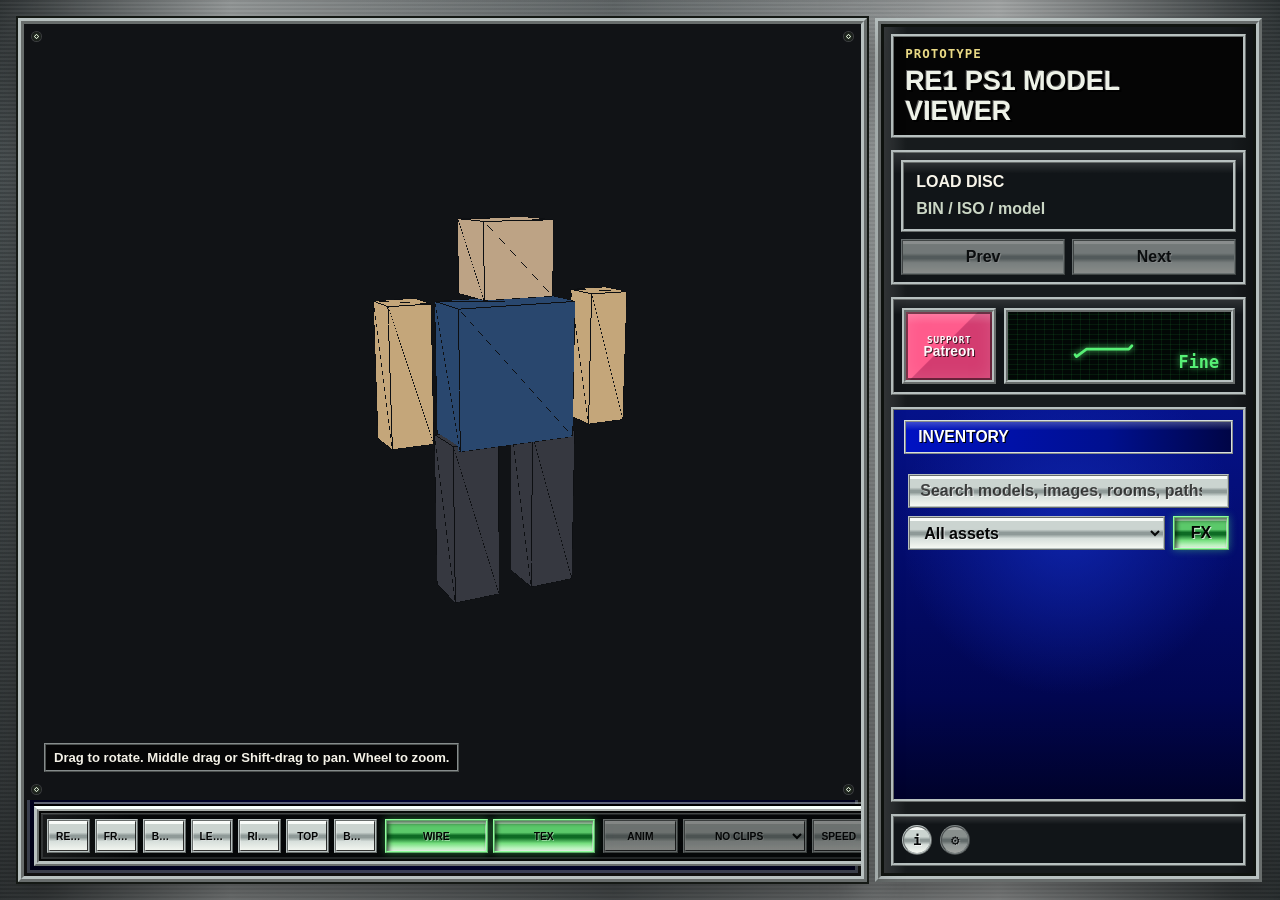
==== docs/index.html @ 8b3ff73c "Add GitHub Pages deployment files" ====
<!doctype html>
<html lang="en">
  <head>
    <meta charset="utf-8">
    <meta name="viewport" content="width=device-width, initial-scale=1">
    <title>RE1 PS1 Model Viewer Prototype</title>
    <link rel="stylesheet" href="./src/styles.css">
  </head>
  <body>
    <main class="app">
      <section class="viewport" aria-label="3D model viewport">
        <span class="viewport-rivet rivet-top-left" aria-hidden="true"></span>
        <span class="viewport-rivet rivet-top-right" aria-hidden="true"></span>
        <span class="viewport-rivet rivet-bottom-left" aria-hidden="true"></span>
        <span class="viewport-rivet rivet-bottom-right" aria-hidden="true"></span>
        <canvas id="viewer" width="1280" height="900"></canvas>
        <div class="viewport-toolbar">
          <div class="toolbar-group" aria-label="Viewer options">
            <button id="resetCamera" type="button" title="Reset camera to the model's default view">Reset</button>
            <button class="view-button" type="button" data-view="front" title="Front view">Front</button>
            <button class="view-button" type="button" data-view="back" title="Back view">Back</button>
            <button class="view-button" type="button" data-view="left" title="Show the model's left side">Left</button>
            <button class="view-button" type="button" data-view="right" title="Show the model's right side">Right</button>
            <button class="view-button" type="button" data-view="top" title="Top-down view">Top</button>
            <button class="view-button" type="button" data-view="bottom" title="Bottom view">Bottom</button>
          </div>
          <div class="toolbar-group" aria-label="Render options">
            <label class="toggle" title="Show polygon edges over the model">
              <input id="wireframe" type="checkbox" checked>
              <span>Wire</span>
            </label>
            <label class="toggle" title="Use decoded model texture">
              <input id="textureToggle" type="checkbox" checked>
              <span>Tex</span>
            </label>
          </div>
          <div class="toolbar-group animation-tools" aria-label="Animation options">
            <label class="toggle" title="Play detected animation clip">
              <input id="animate" type="checkbox" checked>
              <span>Anim</span>
            </label>
            <select id="animationSelect" class="clip-select" title="Detected animation clip">
              <option value="">No clips</option>
            </select>
            <label class="speed-control" title="How quickly detected animation frames are stepped through">
              <span>Speed</span>
              <input id="animationFps" type="range" min="1" max="60" value="30">
              <output id="animationFpsValue" for="animationFps">30</output>
            </label>
          </div>
        </div>
        <div class="viewport-help">Drag to rotate. Middle drag or Shift-drag to pan. Wheel to zoom.</div>
        <aside id="debugOverlay" class="debug-overlay" aria-label="Technical details">
          <section id="debugStatsSection" class="debug-section">
            <h2 id="debugStatsTitle">Loaded Asset</h2>
            <dl id="modelStats"></dl>
          </section>
          <section id="debugAnimationSection" class="debug-section">
            <h2>Animation Inspector</h2>
            <div id="animationInspector" class="animation-inspector">Load an animated EMD to inspect detected clips.</div>
          </section>
          <section id="debugFilesSection" class="debug-section debug-extra-section">
            <h2>Files</h2>
            <ul id="fileList" class="file-list"></ul>
          </section>
          <section id="debugNotesSection" class="debug-section debug-extra-section">
            <h2>Parser Notes</h2>
            <ol id="parserNotes" class="notes"></ol>
          </section>
        </aside>
        <div id="busyOverlay" class="busy-overlay is-hidden" role="status" aria-live="polite">
          <div class="busy-card">
            <strong id="busyTitle">Loading disc</strong>
            <span id="busyMessage">Reading files from the image...</span>
            <progress id="busyProgress" max="100" value="0"></progress>
          </div>
        </div>
        <div id="preloadPrompt" class="preload-prompt is-hidden" role="dialog" aria-modal="true" aria-labelledby="preloadTitle">
          <div class="preload-card">
            <strong id="preloadTitle">Build asset previews?</strong>
            <p>
              This renders model thumbnails and decodes image/room previews up front. Previews will not be immediately available otherwise. Takes 15-60 seconds.
            </p>
            <div class="preload-actions">
              <button id="preloadNow" type="button">Build previews</button>
              <button id="preloadSkip" type="button">Skip for now</button>
            </div>
          </div>
        </div>
        <div id="imageViewer" class="image-viewer is-hidden" aria-label="Image asset viewer">
          <div class="image-frame">
            <div class="image-frame-header">
              <div>
                <strong id="imageTitle">Image asset</strong>
                <span id="imageMeta">Decoded PS1 image data</span>
              </div>
            </div>
            <div id="imageScreens" class="image-screens is-hidden" aria-label="Room screen selector"></div>
            <div class="image-stage">
              <div class="image-help">Wheel to zoom. Drag to pan.</div>
              <button id="resetImageView" class="image-reset" type="button" title="Reset image zoom and pan">Reset</button>
              <img id="imagePreview" alt="">
            </div>
          </div>
        </div>
      </section>

      <aside class="sidebar">
        <header class="inventory-title">
          <p class="eyebrow">Prototype</p>
          <h1>RE1 PS1 model viewer</h1>
        </header>

        <section class="command-panel">
          <div class="command-grid">
            <div id="dropZone" class="drop-zone" tabindex="0">
              <strong>Load Disc</strong>
              <span>BIN / ISO / model</span>
              <input id="filePicker" type="file" multiple>
            </div>
            <button id="prevModel" type="button" title="Previous matching asset">Prev</button>
            <button id="nextModel" type="button" title="Next matching asset">Next</button>
          </div>
        </section>

        <section class="panel status-panel">
          <a class="patreon-button" href="https://www.patreon.com/" target="_blank" rel="noreferrer" title="Support the project on Patreon">
            <span>Support</span>
            <strong>Patreon</strong>
          </a>
          <div class="ecg-slot" aria-label="Viewer status">
            <svg class="ecg-line" viewBox="0 0 360 64" preserveAspectRatio="none" aria-hidden="true" focusable="false">
              <polyline points="0,36 54,36 70,28 84,47 99,36 162,36 180,16 197,54 215,36 286,36 306,27 326,36 360,36"></polyline>
            </svg>
            <strong>Fine</strong>
          </div>
        </section>

        <section class="panel primary-panel">
          <h2>Inventory</h2>
          <div class="asset-toolbar">
            <input id="assetSearch" type="search" placeholder="Search models, images, rooms, paths">
            <select id="assetFilter" aria-label="Asset filter">
              <option value="all">All assets</option>
              <option value="character">Characters</option>
              <option value="model">Enemies</option>
              <option value="item">Items</option>
              <option value="texture">TIM textures</option>
              <option value="background">Room backgrounds</option>
            </select>
            <label class="toggle asset-toggle" title="Animate 3D model changes with a pickup-style spin">
              <input id="modelTransitionToggle" type="checkbox" checked>
              <span>FX</span>
            </label>
          </div>
          <div id="modelDock" class="model-dock is-empty" aria-label="Model tile selector"></div>
          <div id="modelList" class="model-list"></div>
        </section>

        <section class="panel hidden-panel">
          <h2>Images</h2>
          <div class="asset-toolbar">
            <input id="imageSearch" type="search" placeholder="Search TIMs, rooms, paths">
            <select id="imageFilter" aria-label="Image filter">
              <option value="all">All images</option>
              <option value="texture">TIM textures</option>
              <option value="background">Room backgrounds</option>
            </select>
          </div>
          <div class="asset-nav">
            <button id="prevImage" type="button" title="Previous image asset">Previous</button>
            <button id="nextImage" type="button" title="Next image asset">Next</button>
          </div>
          <div id="imageList" class="image-list"></div>
        </section>

        <section class="panel utility-panel" aria-label="Viewer utilities">
          <button id="debugToggle" class="utility-button" type="button" title="Show technical details" aria-controls="debugOverlay" aria-expanded="false">i</button>
          <button id="settingsButton" class="utility-button" type="button" title="Settings placeholder" disabled aria-disabled="true">⚙</button>
        </section>
      </aside>
    </main>

    <script src="./src/app.js"></script>
  </body>
</html>
---- docs/src/styles.css ----
:root {
  color-scheme: dark;
  --bg: #111316;
  --panel: #1b2025;
  --panel-2: #242a31;
  --panel-3: #151a1f;
  --line: #3a434d;
  --line-strong: #58616b;
  --text: #f0eee9;
  --muted: #aeb6bd;
  --accent: #cf443d;
  --accent-2: #d8b35a;
  font-family: Inter, ui-sans-serif, system-ui, -apple-system, BlinkMacSystemFont, "Segoe UI", sans-serif;
}

* {
  box-sizing: border-box;
}

body {
  margin: 0;
  width: 100%;
  min-height: 100vh;
  background: var(--bg);
  color: var(--text);
}

button,
input,
select {
  font: inherit;
}

.app {
  display: grid;
  grid-template-columns: minmax(0, 1fr) clamp(360px, 28vw, 440px);
  width: 100vw;
  height: 100vh;
  overflow: hidden;
}

.viewport {
  position: relative;
  display: grid;
  grid-template-rows: minmax(0, 1fr) auto;
  gap: 6px;
  min-width: 0;
  min-height: 0;
  overflow: hidden;
  background:
    linear-gradient(transparent 95%, rgba(255, 255, 255, 0.05) 95%),
    linear-gradient(90deg, transparent 95%, rgba(255, 255, 255, 0.05) 95%),
    #111316;
  background-size: 36px 36px;
}

#viewer {
  display: block;
  width: 100%;
  height: 100%;
  min-height: 0;
  grid-row: 1;
  cursor: grab;
}

#viewer:active {
  cursor: grabbing;
}

.viewport-toolbar {
  position: absolute;
  left: 16px;
  top: 16px;
  display: flex;
  gap: 10px;
  align-items: center;
  flex-wrap: wrap;
  max-width: calc(100% - 32px);
}

.toolbar-group {
  display: inline-flex;
  align-items: center;
  gap: 6px;
  padding: 6px;
  border: 1px solid rgba(88, 97, 107, 0.8);
  border-radius: 8px;
  background: rgba(17, 19, 22, 0.78);
  backdrop-filter: blur(8px);
  box-shadow: 0 10px 30px rgba(0, 0, 0, 0.22);
}

button,
.toggle,
.speed-control {
  min-height: 36px;
  border: 1px solid var(--line);
  border-radius: 6px;
  background: rgba(27, 32, 37, 0.94);
  color: var(--text);
  padding: 0 12px;
}

button {
  cursor: pointer;
}

.clip-select {
  min-height: 36px;
  max-width: 150px;
  border: 1px solid var(--line);
  border-radius: 6px;
  background: rgba(27, 32, 37, 0.92);
  color: var(--text);
  padding: 0 8px;
}

button:hover,
.toggle:hover,
.speed-control:hover,
.clip-select:hover {
  border-color: var(--accent-2);
}

button:disabled,
select:disabled,
input:disabled,
.toggle:has(input:disabled),
.speed-control:has(input:disabled) {
  cursor: not-allowed;
  opacity: 0.52;
}

button:focus-visible,
input:focus-visible,
select:focus-visible,
.toggle:focus-within,
.speed-control:focus-within {
  outline: 2px solid rgba(216, 179, 90, 0.75);
  outline-offset: 2px;
}

.viewport.is-image-mode .viewport-toolbar {
  visibility: hidden;
}

.viewport.is-image-mode canvas {
  visibility: hidden;
}

.viewport.is-image-mode .viewport-help {
  display: none;
}

.toggle {
  display: inline-flex;
  gap: 8px;
  align-items: center;
}

.speed-control {
  display: grid;
  grid-template-columns: auto 92px 24px;
  gap: 8px;
  align-items: center;
  white-space: nowrap;
}

.speed-control input {
  width: 92px;
  accent-color: var(--accent);
}

.speed-control output {
  color: var(--muted);
  text-align: right;
}

.viewport-help {
  position: absolute;
  left: 18px;
  bottom: 16px;
  max-width: min(520px, calc(100% - 36px));
  border: 1px solid rgba(58, 67, 77, 0.75);
  border-radius: 8px;
  background: rgba(17, 19, 22, 0.68);
  color: var(--muted);
  padding: 9px 11px;
  font-size: 0.86rem;
  backdrop-filter: blur(8px);
}

.viewport-help:has(+ .model-dock:not(.is-empty)) {
  bottom: 134px;
}

.busy-overlay,
.preload-prompt {
  position: absolute;
  inset: 0;
  display: grid;
  place-items: center;
  padding: 24px;
  background: rgba(17, 19, 22, 0.58);
  backdrop-filter: blur(5px);
  pointer-events: all;
}

.busy-overlay {
  z-index: 6;
}

.preload-prompt {
  position: fixed;
  z-index: 7;
}

body.is-preload-prompting .sidebar {
  opacity: 0.64;
  pointer-events: none;
}

.busy-overlay.is-hidden,
.preload-prompt.is-hidden {
  display: none;
}

.busy-card,
.preload-card {
  display: grid;
  gap: 10px;
  width: min(360px, 100%);
  border: 1px solid rgba(216, 179, 90, 0.48);
  border-radius: 8px;
  background: rgba(27, 32, 37, 0.96);
  box-shadow: 0 18px 50px rgba(0, 0, 0, 0.38);
  font-family: var(--re-ui-font);
  padding: 18px;
}

.busy-card strong,
.preload-card strong {
  font-size: 1rem;
  font-weight: 700;
  letter-spacing: 0;
  text-shadow: none;
}

.busy-card span,
.preload-card p {
  color: var(--muted);
  font-size: 0.9rem;
  font-weight: 600;
  letter-spacing: 0;
  text-shadow: none;
}

.preload-card p {
  margin: 0;
  line-height: 1.45;
}

.preload-actions {
  display: grid;
  grid-template-columns: 1fr 1fr;
  gap: 8px;
  margin-top: 4px;
}

.preload-actions button:first-child {
  border-color: var(--re-metal);
  background:
    linear-gradient(180deg, #f8fbf8 0 10%, #cbd4d0 11% 38%, #8f9a98 48% 55%, #d7dfdb 68%, #f5f8f2 100%);
}

.preload-actions button {
  min-width: 0;
  min-height: 34px;
  overflow: hidden;
  text-overflow: ellipsis;
  font-family: var(--re-ui-font);
  font-size: 0.88rem;
  font-weight: 700;
  letter-spacing: 0;
  text-shadow: 1px 1px 0 rgba(255, 255, 255, 0.38);
}

.busy-card progress {
  width: 100%;
  accent-color: var(--accent-2);
}

.image-viewer {
  position: absolute;
  inset: 86px 18px 136px;
  z-index: 3;
  display: grid;
  min-width: 0;
  min-height: 0;
}

.image-viewer.is-hidden {
  display: none;
}

.image-frame {
  display: grid;
  grid-template-rows: auto auto minmax(0, 1fr);
  min-width: 0;
  min-height: 0;
  border: 1px solid rgba(88, 97, 107, 0.85);
  border-radius: 8px;
  background: rgba(17, 19, 22, 0.94);
  box-shadow: 0 18px 50px rgba(0, 0, 0, 0.34);
  overflow: hidden;
}

.image-frame:has(.image-screens.is-hidden) {
  grid-template-rows: auto minmax(0, 1fr);
}

.image-frame-header {
  display: flex;
  justify-content: space-between;
  align-items: center;
  gap: 14px;
  border-bottom: 1px solid var(--line);
  background: rgba(27, 32, 37, 0.96);
  padding: 10px 12px;
}

.image-frame-header div {
  display: grid;
  gap: 3px;
  min-width: 0;
}

.image-frame-header strong,
.image-frame-header span {
  overflow: hidden;
  text-overflow: ellipsis;
  white-space: nowrap;
}

.image-frame-header span {
  color: var(--muted);
  font-size: 0.82rem;
}

.image-screens {
  display: flex;
  gap: 8px;
  overflow-x: auto;
  overflow-y: hidden;
  border-bottom: 1px solid var(--line);
  background: rgba(21, 26, 31, 0.96);
  padding: 8px 10px;
}

.image-screens.is-hidden {
  display: none;
}

.image-screens button {
  flex: 0 0 auto;
  min-height: 32px;
  padding: 0 10px;
}

.image-screens button.is-selected {
  border-color: var(--accent-2);
  background: rgba(216, 179, 90, 0.14);
}

.image-stage {
  position: relative;
  display: grid;
  place-items: center;
  align-content: center;
  justify-content: center;
  min-width: 0;
  min-height: 0;
  overflow: hidden;
  touch-action: none;
  background:
    linear-gradient(45deg, rgba(255, 255, 255, 0.035) 25%, transparent 25%),
    linear-gradient(-45deg, rgba(255, 255, 255, 0.035) 25%, transparent 25%),
    linear-gradient(45deg, transparent 75%, rgba(255, 255, 255, 0.035) 75%),
    linear-gradient(-45deg, transparent 75%, rgba(255, 255, 255, 0.035) 75%),
    #101419;
  background-position: 0 0, 0 10px, 10px -10px, -10px 0;
  background-size: 20px 20px;
  padding: 18px;
}

.image-stage img {
  max-width: 100%;
  max-height: 100%;
  object-fit: contain;
  image-rendering: pixelated;
  transform-origin: center center;
  transition: transform 90ms ease-out;
  cursor: grab;
  user-select: none;
  -webkit-user-drag: none;
  will-change: transform;
}

.image-stage img.is-zoomed {
  cursor: grab;
}

.image-stage.is-panning img {
  cursor: grabbing;
}

.image-help {
  position: absolute;
  left: 12px;
  bottom: 12px;
  z-index: 2;
  border: 2px ridge rgba(184, 193, 192, 0.72);
  background: rgba(2, 2, 2, 0.72);
  color: #f4f1e7;
  padding: 5px 8px;
  font-size: 0.82rem;
  pointer-events: none;
}

.image-reset {
  position: absolute;
  right: 12px;
  bottom: 12px;
  z-index: 2;
  min-height: 30px;
  padding: 0 12px;
}

.model-dock {
  display: flex;
  gap: 10px;
  min-height: 118px;
  max-width: 100%;
  border-top: 1px solid var(--line);
  background: rgba(21, 26, 31, 0.96);
  padding: 12px 14px;
  overflow-x: auto;
  overflow-y: hidden;
}

.model-dock.is-empty {
  display: none;
}

.model-tile {
  display: grid;
  grid-template-rows: 72px auto;
  gap: 7px;
  flex: 0 0 138px;
  width: 138px;
  min-height: 0;
  padding: 7px;
  text-align: left;
}

.model-tile.is-selected {
  border-color: var(--accent-2);
  background: rgba(216, 179, 90, 0.13);
}

.thumbnail-progress {
  display: grid;
  align-content: center;
  gap: 7px;
  flex: 0 0 156px;
  width: 156px;
  border: 1px solid rgba(216, 179, 90, 0.42);
  border-radius: 6px;
  background: rgba(216, 179, 90, 0.1);
  color: var(--text);
  padding: 12px;
}

.thumbnail-progress span,
.thumbnail-progress small {
  color: var(--muted);
}

.thumbnail-progress progress {
  width: 100%;
  accent-color: var(--accent-2);
}

.tile-preview {
  display: grid;
  place-items: center;
  overflow: hidden;
  border: 1px solid rgba(58, 67, 77, 0.86);
  border-radius: 6px;
  background:
    linear-gradient(135deg, rgba(216, 179, 90, 0.14), transparent 46%),
    #101419;
  color: var(--accent-2);
  font-family: var(--re-ui-font);
  font-weight: 700;
  letter-spacing: 0;
}

.tile-preview img {
  width: 100%;
  height: 100%;
  object-fit: contain;
}

.tile-preview.has-thumb {
  background: #101419;
}

.tile-meta {
  display: grid;
  gap: 2px;
  min-width: 0;
}

.tile-meta strong,
.tile-meta small {
  overflow: hidden;
  text-overflow: ellipsis;
  white-space: nowrap;
}

.tile-meta strong {
  font-family: var(--re-ui-font);
  font-size: clamp(0.68rem, 0.72vw, 0.82rem);
  font-weight: 700;
  letter-spacing: 0;
  text-shadow: 1px 1px 0 rgba(0, 0, 0, 0.72);
}

.tile-meta small {
  color: var(--muted);
  font-family: var(--re-ui-font);
  font-size: clamp(0.62rem, 0.64vw, 0.72rem);
  font-weight: 600;
  letter-spacing: 0;
  text-shadow: 1px 1px 0 rgba(0, 0, 0, 0.55);
}

.sidebar {
  display: flex;
  flex-direction: column;
  gap: 12px;
  min-height: 0;
  border-left: 1px solid var(--line);
  background: var(--panel);
  padding: 22px;
  overflow: auto;
}

.eyebrow {
  margin: 0 0 6px;
  color: var(--accent-2);
  font-size: 0.78rem;
  font-weight: 700;
  letter-spacing: 0.08em;
  text-transform: uppercase;
}

h1,
h2 {
  margin: 0;
  letter-spacing: 0;
}

h1 {
  font-size: 1.6rem;
  line-height: 1.1;
}

h2 {
  font-size: 0.9rem;
}

.drop-zone,
.panel {
  border: 1px solid var(--line);
  border-radius: 8px;
  background: var(--panel-2);
}

.drop-zone {
  position: relative;
  display: grid;
  gap: 7px;
  padding: 15px;
  min-height: 92px;
  outline: none;
}

.drop-zone span,
.notes,
.file-list,
dd {
  color: var(--muted);
}

.drop-zone.is-dragging {
  border-color: var(--accent);
  box-shadow: inset 0 0 0 1px var(--accent);
}

.drop-zone.is-disabled {
  opacity: 0.58;
  pointer-events: none;
}

#filePicker {
  position: absolute;
  inset: 0;
  opacity: 0;
  cursor: pointer;
}

.panel {
  padding: 14px;
}

.hidden-panel {
  display: none;
}

.primary-panel {
  border-color: rgba(216, 179, 90, 0.38);
}

.disclosure {
  padding: 0;
}

.disclosure summary {
  cursor: pointer;
  padding: 14px;
  font-size: 0.9rem;
  font-weight: 700;
}

.disclosure summary:hover {
  color: var(--accent-2);
}

.disclosure > :not(summary) {
  margin: 0 14px 14px;
}

dl {
  display: grid;
  grid-template-columns: 1fr auto;
  gap: 8px 12px;
  margin: 12px 0 0;
}

dt {
  color: var(--muted);
  cursor: help;
}

dd {
  margin: 0;
  text-align: right;
}

.file-list,
.notes {
  margin: 12px 0 0;
  padding-left: 20px;
}

.file-list li,
.notes li {
  margin: 7px 0;
}

.file-list code {
  color: var(--text);
  overflow-wrap: anywhere;
}

.animation-inspector {
  margin-top: 12px;
  color: var(--muted);
}

.animation-summary {
  margin-top: 0;
}

.inspector-note {
  margin: 10px 0 0;
  color: var(--muted);
  font-size: 0.84rem;
}

.clip-list {
  display: grid;
  gap: 6px;
  margin: 12px 0 0;
  padding: 0;
  list-style: none;
  max-height: 300px;
  overflow: auto;
}

.clip-list li {
  display: grid;
  grid-template-columns: minmax(0, 1fr) auto;
  gap: 4px 8px;
  align-items: center;
  border: 1px solid var(--line);
  border-radius: 6px;
  background: rgba(18, 22, 26, 0.62);
  padding: 8px 9px;
}

.clip-name {
  color: var(--text);
  font-weight: 700;
}

.clip-list small {
  grid-column: 1 / -1;
  color: var(--muted);
}

.clip-tag {
  border: 1px solid var(--line);
  border-radius: 999px;
  color: var(--muted);
  font-size: 0.72rem;
  padding: 2px 7px;
}

.clip-moving,
.clip-action {
  border-color: rgba(216, 179, 90, 0.6);
  color: #f2d27d;
}

.clip-subtle {
  border-color: rgba(94, 157, 214, 0.55);
  color: #9bc8f0;
}

.clip-pose {
  color: #c1c6cb;
}

.asset-toolbar,
.asset-nav {
  display: grid;
  gap: 8px;
  margin-top: 12px;
}

.asset-toolbar {
  grid-template-columns: 1fr;
}

.asset-nav {
  grid-template-columns: 1fr 1fr;
}

.asset-toolbar input,
.asset-toolbar select {
  width: 100%;
  min-height: 34px;
  border: 1px solid var(--line);
  border-radius: 6px;
  background: #12161a;
  color: var(--text);
  padding: 0 10px;
}

.model-list,
.image-list {
  display: grid;
  gap: 6px;
  margin-top: 12px;
  max-height: min(42vh, 520px);
  overflow: auto;
}

.image-group {
  border: 1px solid rgba(58, 67, 77, 0.82);
  border-radius: 6px;
  background: rgba(18, 22, 26, 0.45);
  overflow: hidden;
}

.image-group summary {
  display: flex;
  justify-content: space-between;
  gap: 10px;
  cursor: pointer;
  padding: 9px 10px;
  font-size: 0.84rem;
  font-weight: 700;
}

.image-group summary:hover {
  color: var(--accent-2);
}

.image-group summary small {
  color: var(--muted);
}

.image-group-list {
  display: grid;
  gap: 6px;
  border-top: 1px solid rgba(58, 67, 77, 0.72);
  padding: 8px;
}

.model-list button,
.image-list button {
  display: grid;
  grid-template-columns: minmax(0, 1fr) auto;
  align-items: center;
  gap: 8px 10px;
  width: 100%;
  min-height: 54px;
  padding: 9px 10px;
  text-align: left;
}

.model-list button.is-selected,
.image-list button.is-selected {
  border-color: var(--accent-2);
  background: rgba(216, 179, 90, 0.14);
  box-shadow: inset 3px 0 0 var(--accent-2);
}

.model-list button:disabled,
.image-list button:disabled {
  cursor: not-allowed;
  opacity: 0.55;
}

.model-list span,
.image-list span {
  overflow: hidden;
  text-overflow: ellipsis;
  white-space: nowrap;
}

.model-list small,
.image-list small {
  color: var(--muted);
  white-space: nowrap;
}

.asset-path,
.asset-label {
  grid-column: 1 / -1;
  color: var(--muted);
  font-family: var(--re-ui-font);
  font-size: 0.76rem;
  font-weight: 600;
  letter-spacing: 0;
  overflow: hidden;
  text-overflow: ellipsis;
  white-space: nowrap;
}

.asset-name {
  font-weight: 700;
}

.asset-kind {
  justify-self: end;
  border: 1px solid var(--line);
  border-radius: 999px;
  color: var(--muted);
  font-family: var(--re-ui-font);
  font-size: 0.7rem;
  font-weight: 600;
  letter-spacing: 0;
  padding: 2px 7px;
}

.asset-preview {
  grid-column: 1 / -1;
  display: grid;
  place-items: center;
  overflow: hidden;
  height: 72px;
  border: 1px solid rgba(58, 67, 77, 0.86);
  border-radius: 6px;
  background: #101419;
}

.asset-preview img {
  width: 100%;
  height: 100%;
  object-fit: contain;
  image-rendering: pixelated;
}

::-webkit-scrollbar {
  width: 11px;
  height: 11px;
}

::-webkit-scrollbar-track {
  background: rgba(17, 19, 22, 0.6);
}

::-webkit-scrollbar-thumb {
  border: 3px solid rgba(17, 19, 22, 0.6);
  border-radius: 999px;
  background: #56616c;
}

::-webkit-scrollbar-thumb:hover {
  background: #74808c;
}

/* Resident Evil inventory-inspired shell */
:root {
  --re-metal: #b8c1c0;
  --re-metal-hi: #edf3f1;
  --re-metal-shadow: #475052;
  --re-blue: #020a73;
  --re-blue-dark: #00043f;
  --re-black: #030303;
  --re-red: #b32121;
  --re-green: #57f176;
  --re-title-font: Impact, "Arial Black", "Franklin Gothic Heavy", "Arial Narrow", sans-serif;
  --re-ui-font: "Franklin Gothic Medium", "Arial Narrow", Arial, sans-serif;
  --re-body-font: var(--re-ui-font);
}

body {
  background:
    radial-gradient(circle at 50% 10%, rgba(235, 245, 245, 0.17), transparent 30%),
    linear-gradient(90deg, #444b4d, #d7dddd 18%, #7e8688 48%, #eef2f2 78%, #3f4749);
  color: #eef2e8;
  font-family: var(--re-body-font);
  font-weight: 700;
}

.busy-overlay.is-previewing {
  background: rgba(2, 4, 8, 0.9);
  backdrop-filter: none;
}

.app {
  grid-template-columns: minmax(520px, 1fr) clamp(330px, 31vw, 430px);
  gap: 8px;
  padding: 8px;
  background:
    linear-gradient(180deg, rgba(0, 0, 0, 0.32), transparent 18%, rgba(0, 0, 0, 0.38)),
    repeating-linear-gradient(0deg, rgba(255, 255, 255, 0.055) 0 2px, rgba(0, 0, 0, 0.06) 2px 4px);
}

.viewport,
.sidebar,
.panel,
.drop-zone,
.command-panel {
  border-radius: 0;
}

.viewport {
  margin: 10px 0 10px 10px;
  border: 6px ridge var(--re-metal);
  box-shadow:
    inset 0 0 0 3px #111,
    inset 0 0 0 6px rgba(225, 240, 215, 0.26),
    0 0 0 2px #151915,
    0 18px 32px rgba(0, 0, 0, 0.42);
  background:
    radial-gradient(circle at 50% 40%, #06108f 0, var(--re-blue-dark) 48%, #000016 100%);
}

.viewport::before,
.viewport::after {
  content: none;
}

.viewport-rivet {
  position: absolute;
  z-index: 6;
  width: 9px;
  height: 9px;
  border: 2px solid #1d231d;
  border-radius: 50%;
  background: radial-gradient(circle, #1f261f 0 28%, #cfdcc8 34% 58%, #3b4639 64%);
  box-shadow: 0 0 0 1px rgba(255, 255, 255, 0.18);
  pointer-events: none;
}

.rivet-top-left {
  left: 8px;
  top: 8px;
}

.rivet-top-right {
  right: 8px;
  top: 8px;
}

.rivet-bottom-left {
  left: 8px;
  bottom: 82px;
}

.rivet-bottom-right {
  right: 8px;
  bottom: 82px;
}

#viewer {
  background:
    radial-gradient(circle at 50% 45%, rgba(20, 30, 170, 0.7), transparent 58%),
    linear-gradient(180deg, #071181, #000448 72%, #00001c);
}

.viewport-toolbar {
  position: relative;
  left: auto;
  right: auto;
  top: auto;
  bottom: auto;
  grid-row: 2;
  display: grid;
  grid-template-columns: minmax(330px, 1.4fr) minmax(210px, 0.72fr) minmax(360px, 1.18fr);
  gap: 8px;
  align-items: stretch;
  z-index: 5;
  margin: 0 10px 10px;
  border: 5px ridge var(--re-metal);
  border-top-color: #f7fffb;
  background:
    linear-gradient(180deg, rgba(238, 246, 242, 0.32) 0 2px, transparent 3px 14%),
    linear-gradient(90deg, rgba(255, 255, 255, 0.08), transparent 10%, transparent 90%, rgba(0, 0, 0, 0.24)),
    #050708;
  box-shadow:
    inset 0 0 0 2px #050606,
    inset 0 0 0 4px rgba(184, 193, 192, 0.16),
    0 -2px 0 #000,
    0 -4px 0 rgba(184, 193, 192, 0.52);
  padding: 8px;
}

.toolbar-group {
  display: grid;
  grid-auto-flow: column;
  grid-auto-columns: minmax(0, 1fr);
  gap: 5px;
  border: 0;
  border-radius: 0;
  background: transparent;
  box-shadow: none;
  padding: 0;
}

.animation-tools {
  grid-auto-columns: minmax(60px, 0.72fr) minmax(120px, 1.2fr) minmax(150px, 1.45fr);
}

.toolbar-group button,
.toolbar-group .toggle,
.toolbar-group .clip-select,
.toolbar-group .speed-control {
  justify-content: center;
  min-width: 0;
  min-height: 34px;
  padding: 0 7px;
  text-align: center;
  white-space: nowrap;
  overflow: hidden;
  text-overflow: ellipsis;
  font-size: clamp(0.64rem, 0.78vw, 0.86rem);
  font-family: "Arial Narrow", "Franklin Gothic Medium", Arial, sans-serif;
  font-weight: 700;
  text-transform: uppercase;
  color: #050606;
  text-shadow: 1px 1px 0 rgba(255, 255, 255, 0.38);
  letter-spacing: 0;
  box-shadow:
    inset 1px 1px 0 rgba(255, 255, 255, 0.32),
    inset -1px -1px 0 rgba(0, 0, 0, 0.8);
}

.toolbar-group .toggle {
  display: flex;
  position: relative;
}

.toolbar-group .toggle span,
.toolbar-group .speed-control span {
  min-width: 0;
  overflow: hidden;
  text-overflow: ellipsis;
}

.toolbar-group .clip-select {
  max-width: none;
}

.toolbar-group .speed-control {
  grid-template-columns: auto minmax(56px, 1fr) 2ch;
  gap: 6px;
}

.toolbar-group .speed-control input {
  width: 100%;
  min-width: 48px;
}

.toolbar-group .speed-control output {
  overflow: hidden;
  color: #050606;
}

.toolbar-group .toggle input {
  position: absolute;
  inline-size: 1px;
  block-size: 1px;
  opacity: 0;
  pointer-events: none;
}

.toolbar-group .toggle:has(input:checked) {
  border-color: #8dff9b;
  background:
    linear-gradient(180deg, #caffcf 0 8%, #5bc96a 10% 38%, #0d6b24 48% 56%, #74de7d 74%, #e5ffe5 100%);
  color: #020502;
  box-shadow:
    inset 2px 2px 4px rgba(0, 0, 0, 0.65),
    inset -1px -1px 0 rgba(255, 255, 255, 0.55),
    0 0 8px rgba(87, 241, 118, 0.42);
  text-shadow:
    1px 1px 0 rgba(210, 255, 213, 0.58),
    -1px 0 0 rgba(255, 255, 255, 0.22);
}

.app-tooltip {
  position: fixed;
  z-index: 100;
  max-width: 240px;
  transform: translate(-50%, -100%);
  border: 2px ridge var(--re-metal);
  background: rgba(2, 3, 4, 0.96);
  color: #f5f8f2;
  padding: 6px 8px;
  font-family: var(--re-body-font);
  font-size: 0.78rem;
  font-weight: 700;
  line-height: 1.2;
  text-align: center;
  text-transform: none;
  text-shadow: 1px 1px 0 #000;
  pointer-events: none;
  white-space: normal;
  opacity: 0;
  transition: opacity 120ms ease-out, transform 120ms ease-out;
}

.app-tooltip.is-visible {
  opacity: 1;
  transform: translate(-50%, calc(-100% - 3px));
}

@keyframes tooltip-in {
  from {
    opacity: 0;
    transform: translate(-50%, 3px);
  }
  to {
    opacity: 1;
    transform: translate(-50%, 0);
  }
}

button,
.toggle,
.speed-control,
.clip-select,
.asset-toolbar input,
.asset-toolbar select {
  border: 2px ridge var(--re-metal);
  border-radius: 0;
  background:
    linear-gradient(180deg, #f8fbf8 0 10%, #cbd4d0 11% 38%, #8f9a98 48% 55%, #d7dfdb 68%, #f5f8f2 100%);
  color: #050606;
  text-shadow: 1px 1px 0 rgba(255, 255, 255, 0.7);
}

button:hover,
.toggle:hover,
.speed-control:hover,
.clip-select:hover,
.asset-toolbar input:focus,
.asset-toolbar select:focus {
  border-color: #f5ffe9;
  filter: brightness(1.12);
}

.toggle input {
  accent-color: #37c7ff;
}

.viewport-help {
  left: 20px;
  right: auto;
  bottom: 104px;
  max-width: min(480px, calc(100% - 40px));
  border: 2px ridge rgba(184, 193, 192, 0.72);
  border-radius: 0;
  background: rgba(2, 2, 2, 0.74);
  color: #f4f1e7;
  padding: 5px 8px;
  font-family: var(--re-body-font);
  font-size: 0.82rem;
  letter-spacing: 0;
  pointer-events: none;
}

.image-viewer {
  inset: 0 0 82px;
  z-index: 3;
}

.image-frame {
  border: 0;
  background: transparent;
  box-shadow: none;
}

.image-frame-header,
.image-screens {
  border-color: #0b0b0b;
  background:
    linear-gradient(180deg, rgba(229, 239, 220, 0.22), rgba(2, 3, 4, 0.86)),
    #151a17;
}

.image-stage {
  background:
    radial-gradient(circle at 50% 42%, #06108e 0, var(--re-blue-dark) 64%, #000014 100%);
}

.sidebar {
  display: grid;
  grid-template-rows: auto auto auto minmax(0, 1fr) auto;
  margin: 10px 10px 10px 0;
  border: 6px ridge var(--re-metal);
  background:
    linear-gradient(90deg, rgba(255, 255, 255, 0.14), transparent 7%, transparent 93%, rgba(0, 0, 0, 0.32)),
    #171b1d;
  box-shadow:
    inset 0 0 0 3px #101410,
    0 18px 32px rgba(0, 0, 0, 0.38);
  padding: 10px;
  overflow: hidden;
}

.inventory-title {
  border: 3px ridge var(--re-metal);
  background: #050505;
  padding: 9px 11px;
}

.eyebrow {
  color: #e9d985;
  font-family: ui-monospace, "Cascadia Mono", monospace;
}

h1 {
  font-size: clamp(1.25rem, 2.1vw, 1.8rem);
  text-transform: uppercase;
  font-family: var(--re-title-font);
  font-weight: 900;
  letter-spacing: 0;
  text-shadow:
    2px 2px 0 #000,
    -1px -1px 0 rgba(255, 255, 255, 0.34);
}

h2 {
  color: #f8f3df;
  font-size: 0.98rem;
  text-transform: uppercase;
  font-family: var(--re-ui-font);
  font-weight: 800;
  letter-spacing: 0;
  text-shadow: 1px 1px 0 #000;
}

.command-panel,
.panel,
.drop-zone {
  border: 3px ridge var(--re-metal);
  background:
    linear-gradient(180deg, rgba(255, 255, 255, 0.12), transparent 16%),
    #111518;
}

.command-panel {
  padding: 7px;
}

.command-grid {
  display: grid;
  grid-template-columns: 1fr 1fr;
  gap: 7px;
}

.drop-zone {
  min-height: 72px;
  grid-column: 1 / -1;
  padding: 10px 12px;
  color: #f8f5ea;
  text-transform: uppercase;
}

.drop-zone span {
  color: #cbd7c5;
  text-transform: none;
}

.status-panel {
  display: grid;
  grid-template-columns: 94px minmax(0, 1fr);
  gap: 8px;
  padding: 8px;
}

.patreon-button {
  display: grid;
  align-content: center;
  justify-items: center;
  min-height: 76px;
  border: 4px ridge var(--re-metal);
  background:
    linear-gradient(180deg, rgba(255, 255, 255, 0.16), transparent 18%),
    linear-gradient(135deg, #ff5b8c 0 46%, #d33c70 47% 100%);
  color: #fff8fb;
  text-align: center;
  text-decoration: none;
  text-shadow: 1px 1px 0 rgba(0, 0, 0, 0.72);
  box-shadow:
    inset 0 0 0 2px rgba(0, 0, 0, 0.52),
    inset 0 0 18px rgba(255, 255, 255, 0.14);
}

.patreon-button:hover,
.patreon-button:focus-visible {
  border-color: #fff5f9;
  filter: brightness(1.08);
}

.patreon-button span {
  font-family: ui-monospace, "Cascadia Mono", monospace;
  font-size: 0.58rem;
  letter-spacing: 0.08em;
  text-transform: uppercase;
}

.patreon-button strong {
  font-size: 0.86rem;
  line-height: 1;
}

.ecg-slot {
  position: relative;
  overflow: hidden;
  min-height: 76px;
  border: 4px ridge var(--re-metal);
  background:
    repeating-linear-gradient(0deg, rgba(52, 255, 92, 0.08) 0 1px, transparent 1px 5px),
    repeating-linear-gradient(90deg, rgba(52, 255, 92, 0.08) 0 1px, transparent 1px 9px),
    #020806;
}

.ecg-slot strong {
  position: absolute;
  right: 12px;
  bottom: 8px;
  color: var(--re-green);
  font-family: ui-monospace, "Cascadia Mono", monospace;
  font-size: 1.05rem;
  text-shadow: 0 0 7px rgba(87, 241, 118, 0.7);
}

.ecg-line {
  position: absolute;
  left: 12px;
  right: 12px;
  top: 13px;
  height: 43px;
  overflow: visible;
}

.ecg-line polyline {
  fill: none;
  stroke: var(--re-green);
  stroke-width: 4;
  stroke-linejoin: round;
  stroke-linecap: round;
  stroke-dasharray: 92 430;
  stroke-dashoffset: 430;
  opacity: 1;
  filter: drop-shadow(0 0 5px rgba(87, 241, 118, 0.95));
  animation: ecg-trace 2.15s linear infinite;
}

@keyframes ecg-trace {
  0% {
    stroke-dashoffset: 430;
  }
  100% {
    stroke-dashoffset: -92;
  }
}

.primary-panel {
  display: grid;
  grid-template-rows: auto auto minmax(0, 1fr);
  min-height: 0;
  height: 100%;
  border-color: var(--re-metal);
  background:
    radial-gradient(circle at 50% 30%, rgba(18, 44, 190, 0.72), transparent 52%),
    linear-gradient(180deg, #05128a, #010650 74%, #00022a);
}

.primary-panel h2 {
  border: 2px ridge #d7dfdf;
  background:
    linear-gradient(180deg, rgba(255, 255, 255, 0.24), transparent 28%),
    linear-gradient(90deg, #0012c3, #00108f 62%, #000546);
  color: #fff;
  padding: 6px 12px;
  margin: -4px -4px 8px;
}

.asset-toolbar {
  grid-template-columns: minmax(0, 1fr) auto;
}

.asset-toolbar input,
.asset-toolbar select {
  background:
    linear-gradient(180deg, #f8fbf8 0 10%, #cbd4d0 11% 38%, #8f9a98 48% 55%, #d7dfdb 68%, #f5f8f2 100%);
  color: #050606;
}

.asset-toolbar input {
  grid-column: 1 / -1;
}

.asset-toggle {
  min-width: 56px;
  min-height: 34px;
  justify-content: center;
  position: relative;
  padding: 0 9px;
}

.asset-toggle input {
  position: absolute;
  inline-size: 1px;
  block-size: 1px;
  opacity: 0;
  pointer-events: none;
}

.asset-toggle:has(input:checked) {
  border-color: #8dff9b;
  background:
    linear-gradient(180deg, #caffcf 0 8%, #5bc96a 10% 38%, #0d6b24 48% 56%, #74de7d 74%, #e5ffe5 100%);
  color: #020502;
  box-shadow:
    inset 2px 2px 4px rgba(0, 0, 0, 0.65),
    inset -1px -1px 0 rgba(255, 255, 255, 0.55),
    0 0 8px rgba(87, 241, 118, 0.42);
}

.asset-toolbar input::placeholder {
  color: rgba(5, 6, 6, 0.72);
}

.model-dock {
  display: grid;
  grid-template-columns: repeat(2, minmax(0, 1fr));
  align-content: start;
  gap: 8px;
  min-height: 0;
  max-height: none;
  border: 0;
  background: transparent;
  padding: 8px 0;
  overflow: auto;
  height: 100%;
}

.model-dock.is-empty {
  display: none;
}

.model-tile {
  grid-template-rows: minmax(72px, 1fr) auto;
  width: auto;
  min-height: 128px;
  flex: initial;
  border: 3px ridge #aeb8b3;
  background:
    linear-gradient(135deg, rgba(255, 255, 255, 0.08), transparent 40%),
    rgba(0, 5, 118, 0.78);
  color: #f7f1df;
  padding: 6px;
}

.model-tile.is-selected {
  border-color: #ff1d2f;
  background:
    linear-gradient(135deg, rgba(255, 255, 255, 0.12), transparent 40%),
    rgba(0, 10, 185, 0.96);
  box-shadow:
    inset 0 0 0 2px rgba(255, 15, 30, 0.72),
    0 0 0 1px #090909;
}

.tile-preview {
  border: 2px inset #c7d0cc;
  border-radius: 0;
  background:
    linear-gradient(135deg, #061eff 0 48%, #00068d 49% 100%);
  color: #e9d985;
}

.tile-preview span {
  font-family: var(--re-ui-font);
  font-size: clamp(0.9rem, 1vw, 1.15rem);
  font-weight: 800;
  letter-spacing: 0;
  text-shadow: 1px 1px 0 #000;
}

.tile-meta strong,
.asset-name {
  color: #fff8e8;
  font-family: var(--re-ui-font);
  font-weight: 700;
  text-transform: uppercase;
  letter-spacing: 0;
  text-shadow: 1px 1px 0 rgba(0, 0, 0, 0.72);
}

.asset-name {
  font-size: clamp(0.76rem, 0.78vw, 0.9rem);
}

.model-list {
  display: none;
}

.model-list button,
.image-list button {
  border: 2px ridge #aeb8b3;
  border-radius: 0;
  background: rgba(0, 5, 118, 0.78);
}

.model-list button.is-selected,
.image-list button.is-selected {
  border-color: #ff1d2f;
  background: rgba(0, 10, 185, 0.96);
  box-shadow: inset 3px 0 0 #ff1d2f;
}

.description-panel {
  background: #030303;
}

.description-panel dl {
  max-height: 190px;
  overflow: auto;
}

.utility-panel {
  align-self: end;
  display: flex;
  gap: 8px;
  padding: 8px;
}

.utility-button {
  display: grid;
  place-items: center;
  width: 30px;
  height: 30px;
  min-height: 30px;
  padding: 0;
  border-radius: 50%;
  font-family: ui-monospace, "Cascadia Mono", monospace;
  font-size: 0.88rem;
  font-weight: 800;
  line-height: 1;
}

.utility-button.is-active {
  border-color: #8dff9b;
  background:
    radial-gradient(circle at 35% 28%, #e6ffe8 0 12%, #73de7d 24% 46%, #0d6b24 50%, #020502 100%);
  color: #f5fff6;
  text-shadow: 1px 1px 0 #000;
}

.utility-button:disabled {
  opacity: 0.64;
}

.debug-overlay {
  position: absolute;
  right: 22px;
  top: 22px;
  z-index: 7;
  display: grid;
  gap: 8px;
  width: min(330px, calc(100% - 44px));
  max-height: min(58vh, 520px);
  overflow: hidden;
  border: 2px ridge rgba(184, 193, 192, 0.82);
  background: rgba(3, 5, 7, 0.78);
  box-shadow:
    inset 0 0 0 1px rgba(255, 255, 255, 0.08),
    0 12px 28px rgba(0, 0, 0, 0.32);
  color: #eef2e8;
  padding: 10px;
  pointer-events: none;
  opacity: 0;
  transform: translateY(-4px);
  transition: opacity 120ms ease-out, transform 120ms ease-out;
}

.debug-overlay.is-visible {
  opacity: 1;
  transform: translateY(0);
}

.debug-section {
  display: grid;
  gap: 5px;
  border-top: 1px solid rgba(184, 193, 192, 0.34);
  padding-top: 7px;
}

.debug-section:first-child {
  border-top: 0;
  padding-top: 0;
}

.debug-section h2 {
  font-size: 0.72rem;
  color: #e9d985;
}

.debug-section dl {
  max-height: none;
  overflow: hidden;
  font-size: 0.72rem;
  gap: 4px 12px;
}

.debug-section dt,
.debug-section dd,
.animation-inspector,
.debug-section li {
  font-size: 0.72rem;
  line-height: 1.16;
}

.debug-section .clip-list,
.debug-section .file-list,
.debug-section .notes {
  max-height: 110px;
  overflow: hidden;
}

.animation-inspector,
.file-list,
.notes,
dd,
dt,
.asset-path,
.asset-label,
.tile-meta small,
.model-list small,
.image-list small {
  color: #ccd8c8;
}

@media (max-width: 820px) {
  .app {
    grid-template-columns: 1fr;
    grid-template-rows: minmax(360px, 58vh) minmax(0, 1fr);
  }

  .viewport {
    min-height: 0;
  }

  .sidebar {
    min-height: auto;
    border-left: 0;
    border-top: 1px solid var(--line);
  }

  .viewport-toolbar {
    left: auto;
    right: auto;
    top: auto;
    bottom: auto;
    display: flex;
    flex-wrap: nowrap;
    grid-template-columns: none;
    gap: 6px;
    max-width: none;
    margin: 0 8px 8px;
    overflow-x: auto;
    overflow-y: hidden;
    align-items: flex-end;
    scrollbar-width: thin;
  }

  .toolbar-group {
    flex: 0 0 auto;
    grid-auto-flow: column;
    grid-auto-columns: minmax(74px, auto);
    grid-template-columns: none;
    gap: 3px;
    overflow: visible;
    padding: 4px;
  }

  .toolbar-group button,
  .toolbar-group .toggle,
  .toolbar-group .clip-select,
  .toolbar-group .speed-control {
    min-height: 30px;
    padding: 0 7px;
    font-size: 0.66rem;
  }

  .animation-tools {
    width: auto;
    grid-template-columns: none;
    grid-auto-columns: auto minmax(110px, auto) minmax(92px, auto) minmax(150px, auto);
  }

  .clip-select {
    min-width: 0;
    flex: 1;
  }

  .speed-control {
    grid-template-columns: auto minmax(76px, 1fr) 24px;
    width: 100%;
  }

  .speed-control input {
    width: 100%;
  }

  .viewport-help {
    display: none;
  }

  .image-viewer {
    inset: 0 0 76px;
  }

  .image-frame-header {
    align-items: center;
  }

  .model-dock {
    min-height: 104px;
    padding: 10px;
  }

  .model-tile {
    grid-template-rows: 60px auto;
    flex-basis: 122px;
    width: 122px;
  }
}
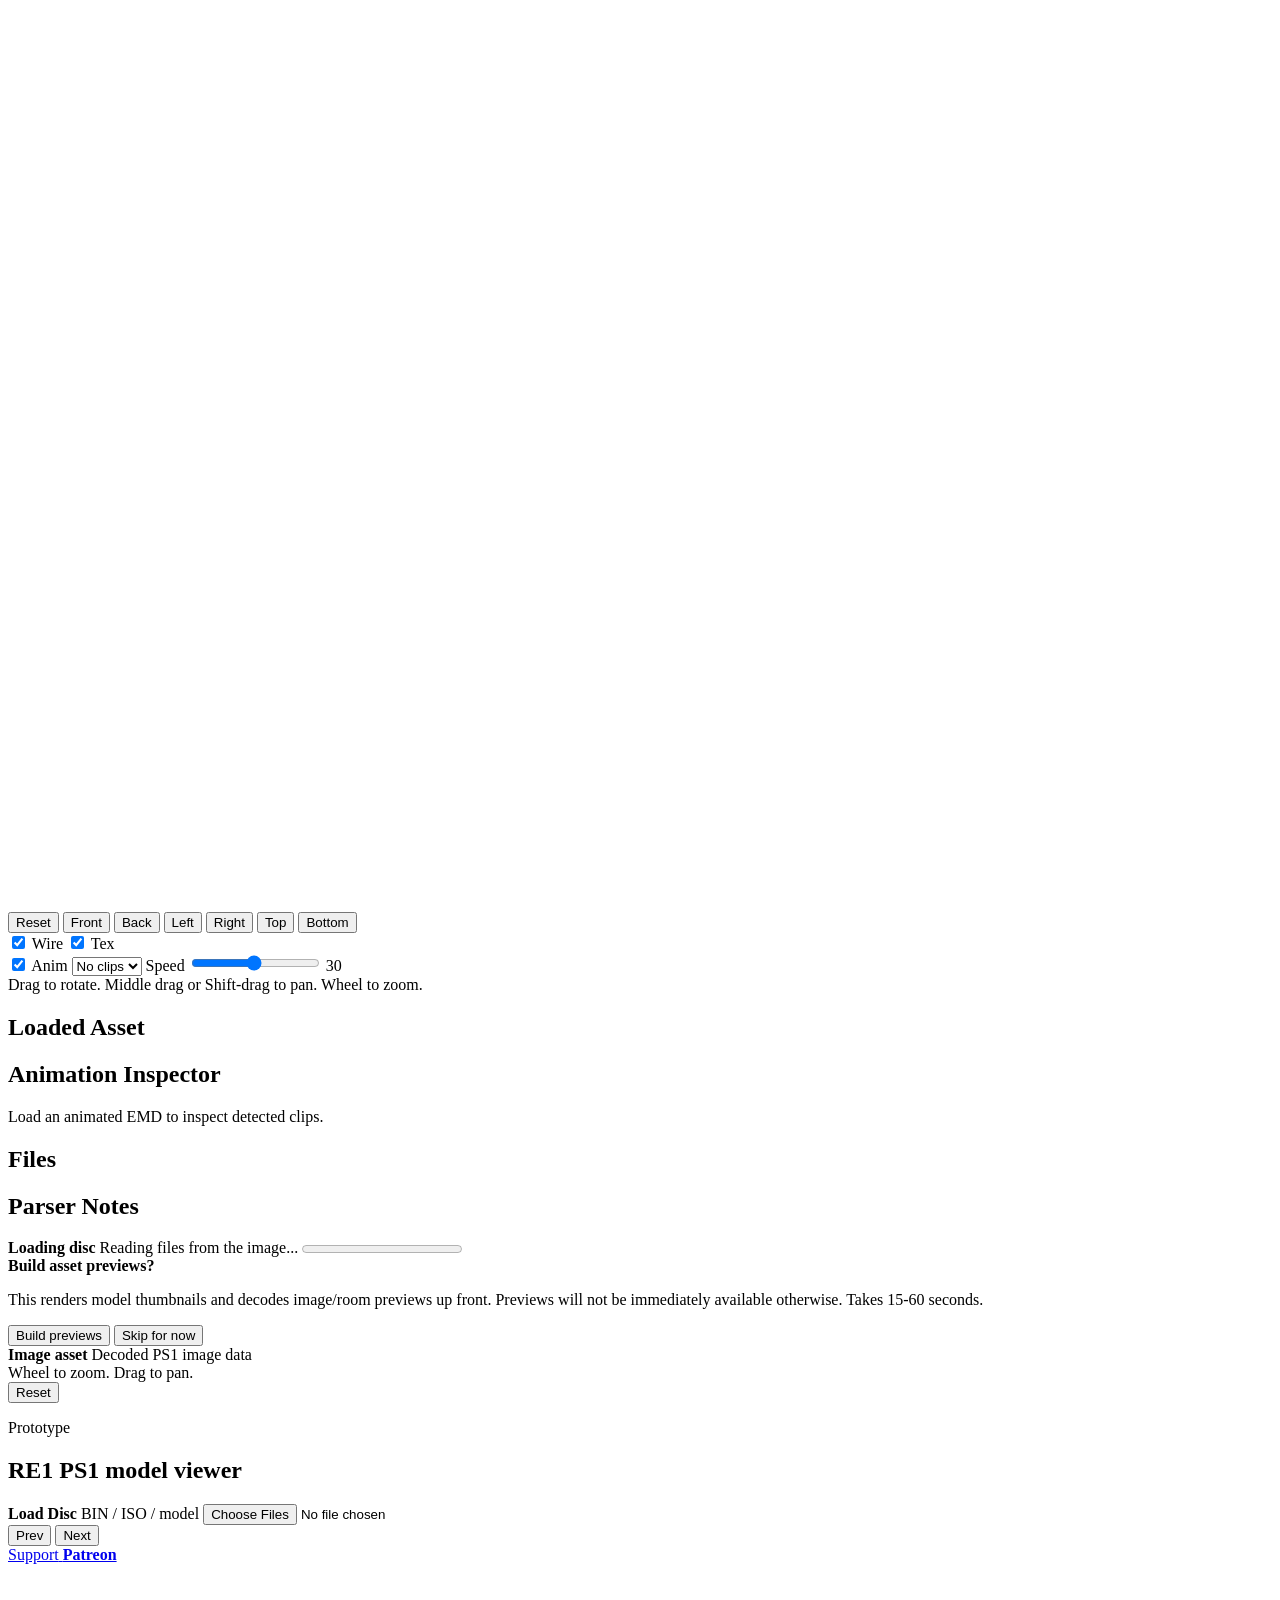
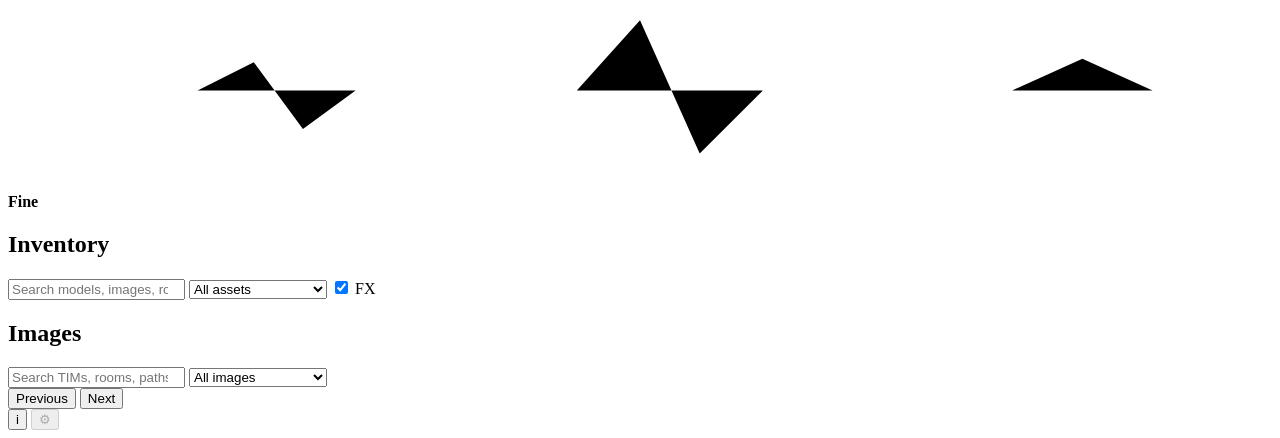
==== commit d9122a44: "Add patreon link" ====
--- a/docs/index.html
+++ b/docs/index.html
@@ -124,7 +124,7 @@
         </section>
 
         <section class="panel status-panel">
-          <a class="patreon-button" href="https://www.patreon.com/" target="_blank" rel="noreferrer" title="Support the project on Patreon">
+          <a class="patreon-button" href="patreon.com/ProEspresso" target="_blank" rel="noreferrer" title="Support the project on Patreon">
             <span>Support</span>
             <strong>Patreon</strong>
           </a>
